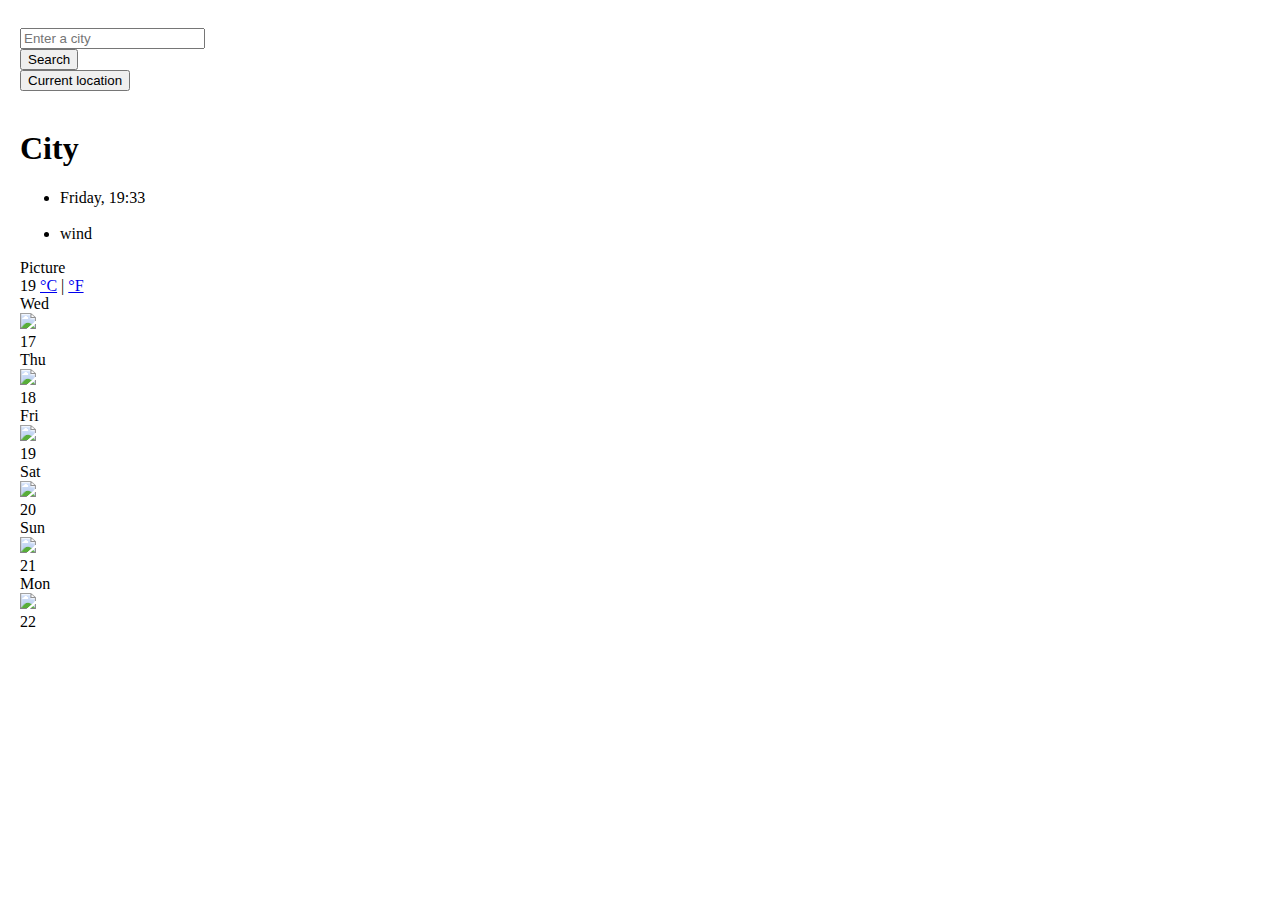
==== week 5 homework.html @ dfc2cc46 "entered files" ====
<!DOCTYPE html>
<html lang="en">
  <head>
    <meta charset="UTF-8" />
    <meta http-equiv="X-UA-Compatible" content="IE=edge" />
    <meta name="viewport" content="width=device-width, initial-scale=1.0" />
    <script src="https://unpkg.com/axios/dist/axios.min.js"></script>
    <link
      href="https://cdn.jsdelivr.net/npm/bootstrap@5.2.0-beta1/dist/css/bootstrap.min.css"
      rel="stylesheet"
      integrity="sha384-0evHe/X+R7YkIZDRvuzKMRqM+OrBnVFBL6DOitfPri4tjfHxaWutUpFmBp4vmVor"
      crossorigin="anonymous"
    />
    <link rel="stylesheet" href="src/style.css"/>
    <title>Week 2 hw</title>
  </head>
  <style>
    body {
      margin-left: 20px;
      margin-top: 10px;
    }
    
  </style>
  <body>
    <br />
    <form id="search-form">
    <div class="container">
  <div class="row">
    <div class="col-6">
      <input class="search" id="city-input" type="text" placeholder="Enter a city" />
    </div>
    <div class="col">
     <button class="search-button">Search</button>
    </div>
    <div class="col">
      <button class="location-button">Current location</button>
      </div>
    </div>
  </div>
  </form>
    <br />
<form id="current-temperature">
  <div class="container">
  <div class="row">
      <div class="col-6">
        <h1 id="current-city">City</h1>
        <ul>
          <li id="current-day-time">Day, time</li>
          <br />
          <li>wind</li>
        </ul>
      </div>
      <div class="col-6">
       <div class="current-temperarture-container"> 
        <div class="current-temperarture-picture">Picture</div>
        <div id="current-temperature" class="col-3">
          <span class="temperature" id="temperature">19</span
                ><span class="units">
                  <a href="#" id="celsius-link">°C</a> |
                  <a href="#" id="fahrenheit-link">°F</a>
                </span>
           
        </div>
      </div>
    </div>
    </div>  
</form>
<form id="forecast">
<div class="container">
  <div class="row">
    <div class="col-2">
      <div class="weatherforecast-date"> Wed     
      </div>
      <img src="https://www.flaticon.com/free-icon/weather_1555512">
<div class="weatherforecast-temperature"> 17     
      </div>
    </div>
    <div class="col-2">
      <div class="weatherforecast-date"> Thu     
      </div>
      <img src="https://www.flaticon.com/free-icon/weather_1555512">
<div class="weatherforecast-temperature"> 18     
      </div>
    </div>
<div class="col-2">
      <div class="weatherforecast-date"> Fri     
      </div>
      <img src="https://www.flaticon.com/free-icon/weather_1555512">
<div class="weatherforecast-temperature"> 19     
      </div>
    </div>
<div class="col-2">
      <div class="weatherforecast-date"> Sat     
      </div>
      <img src="https://www.flaticon.com/free-icon/weather_1555512">
<div class="weatherforecast-temperature"> 20     
      </div>
    </div>
<div class="col-2">
      <div class="weatherforecast-date"> Sun     
      </div>
      <img src="https://www.flaticon.com/free-icon/weather_1555512">
<div class="weatherforecast-temperature"> 21     
      </div>
    </div>
<div class="col-2">
      <div class="weatherforecast-date"> Mon     
      </div>
      <img src="https://www.flaticon.com/free-icon/weather_1555512">
<div class="weatherforecast-temperature"> 22     
      </div>
    </div>
  </div>
</div>
</form>

  </body>
  <script src="src/index.js"></script>
</html>
---- src/style.css ----

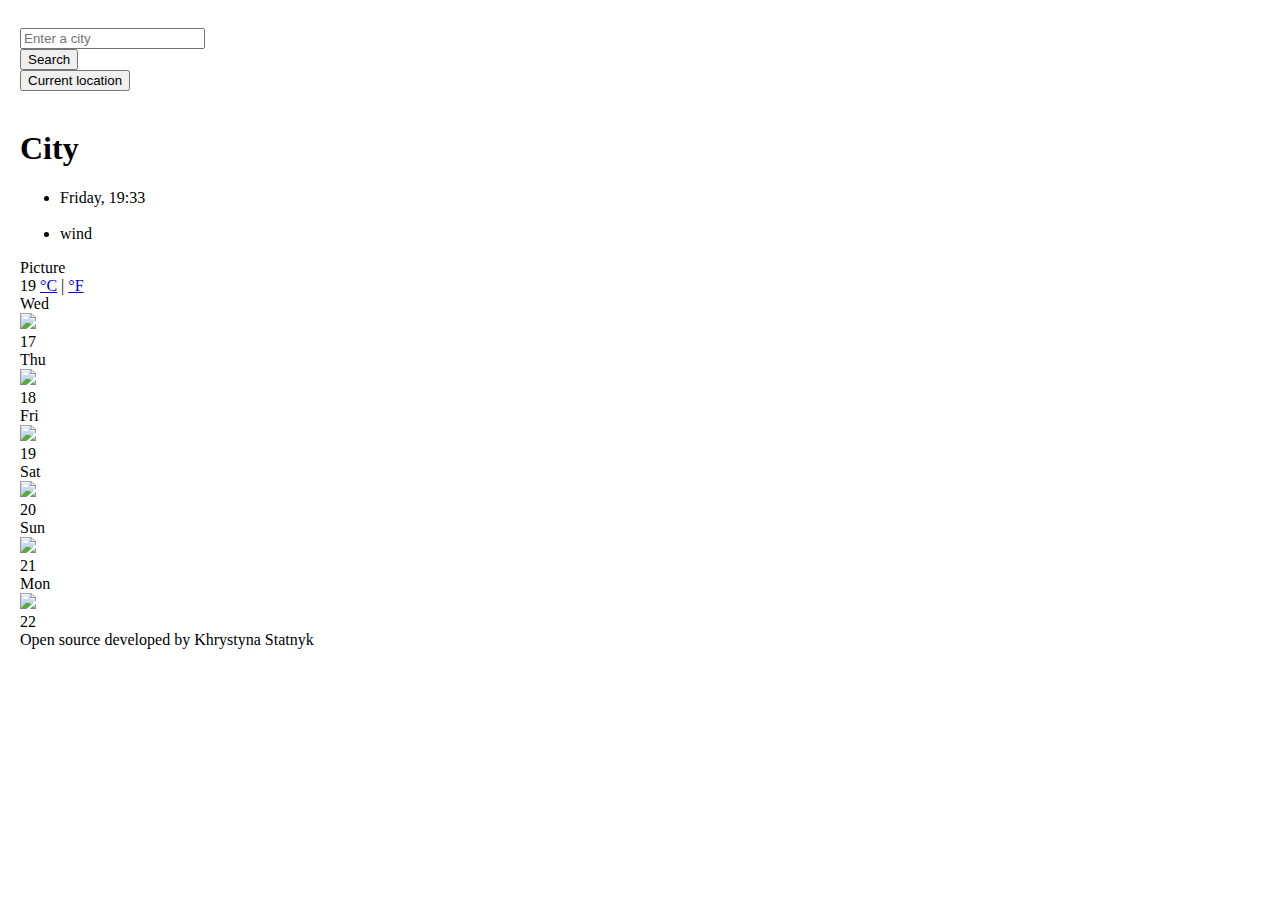
==== commit d260c4d0: "updated footer" ====
--- a/week 5 homework.html
+++ b/week 5 homework.html
@@ -113,7 +113,7 @@
   </div>
 </div>
 </form>
-
+<footer a href="https://github.com/KristaUA/weather_app_Krista"> Open source developed by Khrystyna Statnyk </footer>
   </body>
   <script src="src/index.js"></script>
 </html>
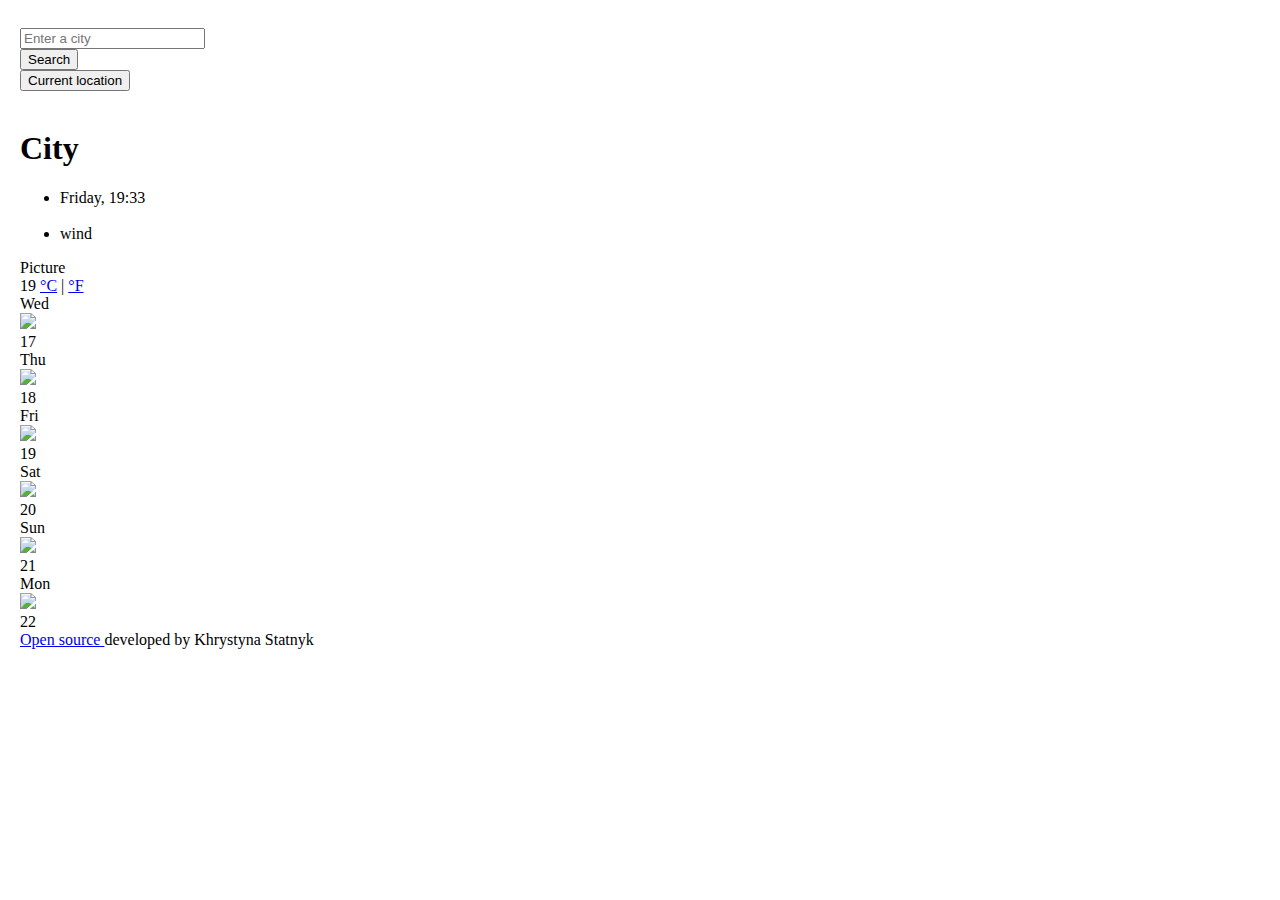
==== commit f1a25195: "updated footer" ====
--- a/week 5 homework.html
+++ b/week 5 homework.html
@@ -113,7 +113,7 @@
   </div>
 </div>
 </form>
-<footer a href="https://github.com/KristaUA/weather_app_Krista"> Open source developed by Khrystyna Statnyk </footer>
+<footer> <a href="https://github.com/KristaUA/weather_app_Krista"> Open source </a> developed by Khrystyna Statnyk </footer>
   </body>
   <script src="src/index.js"></script>
 </html>
